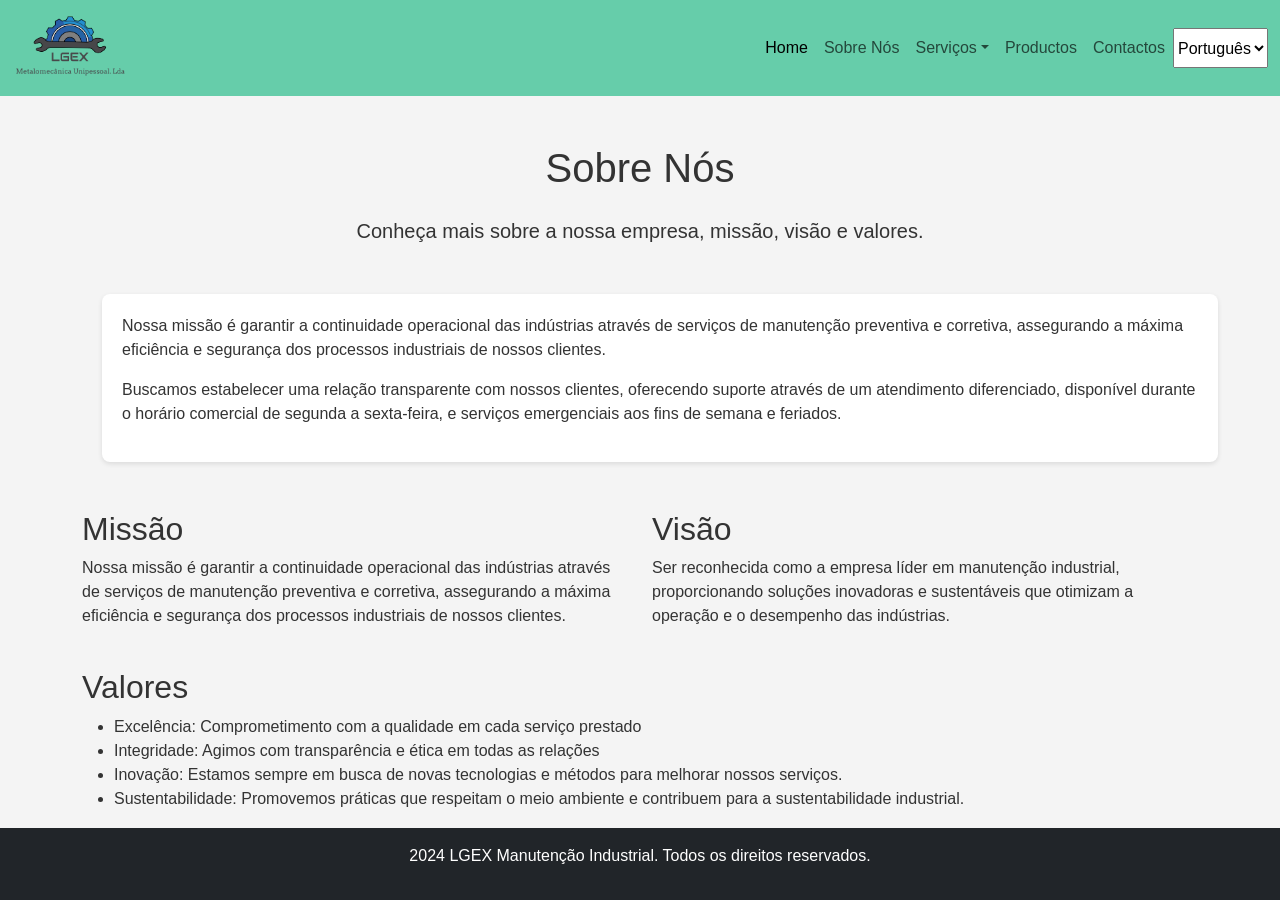
==== about.html @ 02579c0d "04.09.2024" ====
<!DOCTYPE html>
<html lang="pt">
<head>
    <meta charset="UTF-8">
    <meta name="viewport" content="width=device-width, initial-scale=1.0">
    <title>Empresa de Manutenção Industrial</title>
    <link href="https://cdn.jsdelivr.net/npm/bootstrap@5.3.0/dist/css/bootstrap.min.css" rel="stylesheet">
    <link rel="stylesheet" href="css/style.css">

    <style>
        body {
            display: flex;
            flex-direction: column;
            min-height: 100vh;
        }
        .content {
            flex: 1;
        }
        footer {
            position: fixed;
            bottom: 0;
            width: 100%;
        }

        body {
        display: flex;
        flex-direction: column;
        min-height: 100vh;
        background-color: #f4f4f4; /* Fundo cinza claro */
        color: #333; /* Cor do texto mais suave que o preto puro */
    }
    .content {
        flex: 1;
    }
    footer {
        position: fixed;
        bottom: 0;
        width: 100%;
        background: #222; /* Fundo mais escuro no rodapé */
        color: #fff; /* Texto branco para contraste no rodapé */
    }
    



    </style>

   
 
</head>
<body>
    <!-- Navbar -->
    <nav class="navbar navbar-expand-lg navbar-milk bg-milk">
        <div class="container-fluid">
            <a class="navbar-brand" href="index.html">
                <img src="img/400PngdpiLogo.png" alt="LGEX" height="70">
            </a>
            <button class="navbar-toggler" type="button" data-bs-toggle="collapse" data-bs-target="#navbarNav" aria-controls="navbarNav" aria-expanded="false" aria-label="Toggle navigation">
                <span class="navbar-toggler-icon"></span>
            </button>
            <div class="collapse navbar-collapse" id="navbarNav">
                <ul class="navbar-nav ms-auto">
                    <li class="nav-item">
                        <a class="nav-link active" aria-current="page" href="index.html">Home</a>
                    </li>

                    <li class="nav-item">
                        <a class="nav-link" href="about.html" data-lang="about-us">Sobre Nós</a>
                    </li>

                    <!-- Dropdown de Serviços -->
                <li class="nav-item dropdown">
                    <a class="nav-link dropdown-toggle" href="#" id="navbarDropdownServices" role="button" data-bs-toggle="dropdown" aria-expanded="false" data-lang="services">
                        Serviços
                    </a>
                    <ul class="dropdown-menu" aria-labelledby="navbarDropdownServices">
                        <li><a class="dropdown-item" href="services-metalomecanica.html" data-lang="Metalworking">Metalomecânica</a></li>
                        <li><a class="dropdown-item" href="services-mecanica-industrial.html" data-lang="Industrial-Mechanics">Mecânica Industrial</a></li>
                        <li><a class="dropdown-item" href="services-pintura.html" data-lang="painting">Pintura</a></li>
                        <li><a class="dropdown-item" href="services-reparacao-maquinas.html" data-lang="machine-repair">Reparação de Máquinas</a></li>
                        <li><a class="dropdown-item" href="services-construcao-estruturas.html" data-lang="construction-of-metallic-structures">Construção de Estruturas Metálicas</a></li>
                        <li><a class="dropdown-item" href="services-tratamento-superficies.html" data-lang="surface-treatment">Tratamento de Superfícies</a></li>
                    </ul>
                </li>

                <li class="nav-item">
                    <a class="nav-link" href="products.html" data-lang="products">Produtos</a>
                </li>
				 
                    
                   <li class="nav-item">
                        <a class="nav-link" href="contacts.html" data-lang="contacts">Contatos</a>
                    </li>
                    
                    <label for="language-select"></label>
                    <select id="language-select">
                        <option value="en" >English</option>
                        <option value="fr" >Français</option>
                        <option value="de">Deutsch</option>
                        <option value="pt" selected>Português</option>
                    </select>

                    

                </ul>
            </div>
        </div>
    </nav>

<!-- About Section -->
<section class="about-section py-5">
    <div class="container">
        <h1 class="text-center mb-4" data-lang='about-us'>Sobre Nós</h1>
        <p class="lead text-center mb-5" data-lang="about-us-desc">Conheça mais sobre a nossa empresa, missão, visão e valores.</p>

        <!-- Main Content -->
        <div class="container my-5 content">
            <p data-lang="about-us-desc1">
                A Legendas Exemplares Unipessoal Metalomecânica, Lda, é uma empresa jovem que atua no setor da metalomecânica leve, com o objetivo de desenvolver atividades na área de fabricação e reparação de produtos metálicos, equipamentos e máquinas, além de oferecer serviços de manutenção industrial. Nos destacamos como um parceiro estratégico focado no desenvolvimento de soluções práticas que atendem às necessidades reais de cada cliente, garantindo o sucesso compartilhado.
            </p>

            <p data-lang="about-us-desc2">
                Buscamos estabelecer uma relação transparente com nossos clientes, oferecendo suporte através de um atendimento diferenciado, disponível durante o horário comercial de segunda a sexta-feira, e serviços emergenciais aos fins de semana e feriados.
            </p>
        </div>

        <div class="row">
            <div class="col-md-6 mb-4">
                <h2 data-lang='about-us-desc3'>Missão</h2>
                <p data-lang="mission-desc">Nossa missão é garantir a continuidade operacional das indústrias através de serviços de manutenção preventiva e corretiva, assegurando a máxima eficiência e segurança dos processos industriais de nossos clientes.</p>
            </div>
            <div class="col-md-6 mb-4">
                <h2 data-lang="vision">Visão</h2>
                <p data-lang='vision-desc'>Ser reconhecida como a empresa líder em manutenção industrial, proporcionando soluções inovadoras e sustentáveis que otimizam a operação e o desempenho das indústrias.</p>
            </div>
        </div>
        
        <div class="row">
            <div class="col-md-12 mb-4">
                <h2 data-lang="values">Valores</h2>
                <ul>
                    <li data-lang="li1">Excelência: Comprometimento com a qualidade em cada serviço prestado.</li>
                    <li data-lang="li2">Integridade: Agimos com transparência e ética em todas as relações.</li>
                    <li data-lang="li3">Inovação: Estamos sempre em busca de novas tecnologias e métodos para melhorar nossos serviços.</li>
                    <li data-lang="li4">Sustentabilidade: Promovemos práticas que respeitam o meio ambiente e contribuem para a sustentabilidade industrial.</li>
                </ul>
            </div>
        </div>
    </div>
</section>

    
   


   

    <!-- Footer -->
    <footer class="bg-dark text-white text-center py-3">
        <p data-lang="copyright">&copy; 2024 LGEX Manutenção Industrial. Todos os direitos reservados.</p>
    </footer>

    <script src="https://cdn.jsdelivr.net/npm/bootstrap@5.3.0/dist/js/bootstrap.bundle.min.js"></script>
    <script>
        const translations = {
            pt: {
                //Home
                'quality-service': 'Serviço de Qualidade',
                'quality-description': 'Excelência e precisão em cada projeto.',
                'advanced-technology': 'Tecnologia Avançada',
                'technology-description': 'Inovação para máxima eficiência.',
                'experienced-team': 'Equipe Experiente',
                'team-description': 'Profissionais altamente qualificados.',
                
                'about-us':'Sobre Nós',
                'services':'Serviços',
                'products':'Productos',
                'contacts':'Contactos',
                'home-description':'Somos uma empresa dedicada à manutenção industrial, oferecendo soluções de alta qualidade para manter suas operações funcionando perfeitamente. Nossa equipe experiente utiliza a tecnologia mais avançada para garantir a máxima eficiência em todos os projetos.',
                'Find-out-more':'Saiba Mais',
                'Industrial-Mechanics':'Mecânica Industrial',
                'Industrial-Mechanics-desc':'Especialistas em mecânica industrial, realizamos manutenção preventiva e corretiva em equipamentos industriais.',
                'construction-of-metallic-structures':'Construção de estruturas metálicas',
                'construction-of-metallic-structures-desc':'Oferecemos serviços completos de construção de estruturas metálicas, desde o projeto até a execução final.',
                'bearings':'Rolamentos',
                'bearings-desc':' oferecemos uma ampla gama de rolamentos para diversas aplicações industriais.',
                'flanges':'Falanges',
                'flanges-desc':'Nossa linha de falanges industriais é projetada para oferecer conexões seguras e duráveis em sistemas de tubulação e equipamentos diversos',
                'Industrial-lubricants':'Lubrificantes industriais',
                'Industrial-lubricants-desc':'Oferecemos uma ampla gama de lubrificantes industriais formulados para maximizar o desempenho e a durabilidade dos seus equipamentos.',
               

                'metalworking-service':'Oferecemos serviços completos de metalomecânica, desde a fabricação até a manutenção de estruturas metálicas.',
                'Metalworking':'Metalomecânica',
                'copyright':' 2024 LGEX Manutenção Industrial. Todos os direitos reservados.',

                //about us
                'about-us-desc':'Conheça mais sobre a nossa empresa, missão, visão e valores.',
                'about-us-desc1':'Nossa missão é garantir a continuidade operacional das indústrias através de serviços de manutenção preventiva e corretiva, assegurando a máxima eficiência e segurança dos processos industriais de nossos clientes.',
                'about-us-desc2':'Buscamos estabelecer uma relação transparente com nossos clientes, oferecendo suporte através de um atendimento diferenciado, disponível durante o horário comercial de segunda a sexta-feira, e serviços emergenciais aos fins de semana e feriados.',
                'about-us-desc3':'Missão',
                'mission-desc':'Nossa missão é garantir a continuidade operacional das indústrias através de serviços de manutenção preventiva e corretiva, assegurando a máxima eficiência e segurança dos processos industriais de nossos clientes.',
                'vision':'Visão',
                 'vision-desc':'Ser reconhecida como a empresa líder em manutenção industrial, proporcionando soluções inovadoras e sustentáveis que otimizam a operação e o desempenho das indústrias.',
                 'values':'Valores',
                'li1':'Excelência: Comprometimento com a qualidade em cada serviço prestado',
                'li2':'Integridade: Agimos com transparência e ética em todas as relações',
                'li3':'Inovação: Estamos sempre em busca de novas tecnologias e métodos para melhorar nossos serviços.',
                'li4':'Sustentabilidade: Promovemos práticas que respeitam o meio ambiente e contribuem para a sustentabilidade industrial.',
                'painting':'Pintura',
                'machine-repair':'Reparação de Máquinas',
                'surface-treatment':'Tratamento de Superfícies',
                
                
                
            },
            fr: {
                'quality-service': 'Service de Qualité',
                'quality-description': 'Excellence et précision dans chaque projet.',
                'advanced-technology': 'Technologie Avancée',
                'technology-description': 'Innovation pour une efficacité maximale.',
                'experienced-team': 'Équipe Expérimentée',
                'team-description': 'Professionnels hautement qualifiés.',
                
                'about-us':'À propos de Nous',
                'services':'Services',
                'products':'Produits',
                'contacts':'Contacts',

                'Metalworking':'Travail des métaux',
                'Industrial-Mechanics':'Mécanique industrielle',
                'Industrial-Mechanics-desc':'Spécialistes en mécanique industrielle, nous réalisons la maintenance préventive et corrective des équipements industriels.',
                'construction-of-metallic-structures':'Construction de structures métalliques',
                'construction-of-metallic-structures-desc':'Nous offrons des services complets de construction de structures métalliques, de la conception à l’exécution finale.',

                'home-description':'Nous sommes une entreprise dédiée à la maintenance industrielle, offrant des solutions de haute qualité pour assurer le bon fonctionnement de vos opérations. Notre équipe expérimentée utilise la technologie la plus avancée pour garantir une efficacité maximale sur chaque projet.',
                'metalworking-service':'Nous offrons des services complets en métallurgie, de la fabrication à la maintenance des structures métalliques.',
                'flanges':'Brides',
                'flanges-desc':'Notre gamme de brides industrielles est conçue pour fournir des connexions sûres et durables dans les systèmes de tuyauterie et divers équipements.',
                'Industrial-lubricants':'Lubrifiants industriels',
                'Industrial-lubricants-desc':'Nous proposons une large gamme de lubrifiants industriels formulés pour maximiser les performances et la durabilité de vos équipements.',

                'copyright':'2024 LGEX Maintenance Industrielle. Tous droits réservés.',
                'bearings':'Roulements',
                'bearings-desc':'Nous proposons une large gamme de roulements pour diverses applications industrielles',
                'Find-out-more':'En savoir plus',
                'machine-repair':'',
                
                //about us
                'about-us-desc':'Apprenez-en davantage sur notre entreprise, notre mission, notre vision et nos valeurs.',
                'about-us-desc1':'Notre mission est de garantir la continuité opérationnelle des industries grâce à des services de maintenance préventive et corrective, garantissant une efficacité et une sécurité maximales des processus industriels de nos clients.',
                'about-us-desc2':'Nous cherchons à établir une relation transparente avec nos clients, en offrant une assistance à travers un service différencié, disponible pendant les heures de bureau du lundi au vendredi, et des services durgence le week-end et les jours fériés.',
                'about-us-desc3':'Mission',
                'mission-desc':'Notre mission est de garantir la continuité opérationnelle des industries grâce à des services de maintenance préventive et corrective, garantissant une efficacité et une sécurité maximales des processus industriels de nos clients.',
                'vision':'Vision',
                'vision-desc':'Être reconnue comme l’entreprise leader en maintenance industrielle, fournissant des solutions innovantes et durables qui optimisent le fonctionnement et la performance des industries.',
                'values':'Valeurs',
                'li1':'Excellence : engagement envers la qualité dans chaque service fourni',
                'li2':'Intégrité : Nous agissons avec transparence et éthique dans toutes les relations',
                'li3':'Innovation : Nous sommes toujours à la recherche de nouvelles technologies et méthodes pour améliorer nos services.',
                'li4':'Durabilité : Nous promouvons des pratiques respectueuses de l’environnement et contribuons à la durabilité industrielle.',
                'painting':'Peinture',
                'machine-repair':'Réparation de machines',
                'surface-treatment':'Traitement de surface',

                
            },
            de: {
                'quality-service': 'Qualitätsservice',
                'quality-description': 'Exzellenz und Präzision in jedem Projekt.',
                'advanced-technology': 'Fortschrittliche Technologie',
                'technology-description': 'Innovation für maximale Effizienz.',
                'experienced-team': 'Erfahrenes Team',
                'team-description': 'Hochqualifizierte Fachleute.',

                'about-us':'Über uns',
                'services':'Dienstleistungen',
                'products':'Produkte',
                'contacts':'Kontakte',
                'Find-out-more':'Erfahren Sie mehr',

                'Metalworking':'Metallbearbeitung',
                'Industrial-Mechanics':'Industriemechanik',
                'Industrial-Mechanics-desc':'Als Spezialisten für Industriemechanik führen wir vorbeugende und korrigierende Wartungsarbeiten an Industrieanlagen durch.',
                'construction-of-metallic-structures':'Bau von Metallkonstruktionen',
                'construction-of-metallic-structures-desc':'Wir bieten komplette Dienstleistungen im Bereich Metallkonstruktionen an, vom Entwurf bis zur endgültigen Ausführung.',
                'Industrial-lubricants':'Industrieschmierstoffe',
                'Industrial-lubricants-desc':'Wir bieten eine breite Palette an Industrieschmierstoffen an, die darauf ausgelegt sind, die Leistung und Haltbarkeit Ihrer Geräte zu maximieren.',

                'home-description':'Wir sind ein Unternehmen, das sich auf die industrielle Wartung spezialisiert hat und hochwertige Lösungen bietet, um einen reibungslosen Betrieb Ihres Betriebs zu gewährleisten. Unser erfahrenes Team nutzt modernste Technologie, um bei jedem Projekt maximale Effizienz zu gewährleisten.',
                'metalworking-service':'Wir bieten komplette Metallbearbeitungsdienstleistungen an, von der Herstellung bis zur Wartung von Metallkonstruktionen.',
                'bearings':'Lager',
                'bearings-desc':'Wir bieten ein breites Sortiment an Lagern für verschiedene Industrieanwendungen',
                'flanges':'Flansche',
                'flanges-desc':'Unser Sortiment an Industrieflanschen ist darauf ausgelegt, sichere und dauerhafte Verbindungen in Rohrleitungssystemen und verschiedenen Geräten bereitzustellen.',
               
                 'copyright':'2024 LGEX Industrielle Wartung. Alle Rechte vorbehalten.',
                 //about us
                'about-us-desc':'Erfahren Sie mehr über unser Unternehmen, unsere Mission, unsere Vision und unsere Werte.',
                'about-us-desc1':'Unsere Mission ist es, die Betriebskontinuität der Industrien durch vorbeugende und korrigierende Wartungsdienste zu gewährleisten und so maximale Effizienz und Sicherheit der industriellen Prozesse unserer Kunden zu gewährleisten.',
                'about-us-desc2':'Wir streben eine transparente Beziehung zu unseren Kunden an und bieten Unterstützung durch differenzierten Service, der während der Geschäftszeiten von Montag bis Freitag verfügbar ist, sowie Notdienste an Wochenenden und Feiertagen.',
                'about-us-desc3':'Mission',
                'mission-desc':'Unsere Mission ist es, die Betriebskontinuität der Industrien durch vorbeugende und korrigierende Wartungsdienste zu gewährleisten und so maximale Effizienz und Sicherheit der industriellen Prozesse unserer Kunden zu gewährleisten.',
                'vision':'Vision',
                'vision-desc':'Anerkennung als führendes Unternehmen in der industriellen Instandhaltung, das innovative und nachhaltige Lösungen bereitstellt, die den Betrieb und die Leistung von Industrien optimieren',
                'values':'Werte',
                'li1':'Exzellenz: Verpflichtung zur Qualität bei jeder erbrachten Dienstleistung',
                'li2':'Integrität: Wir handeln in allen Beziehungen transparent und ethisch',
                'li3':'Innovation: Wir sind ständig auf der Suche nach neuen Technologien und Methoden, um unsere Dienstleistungen zu verbessern.',
                'li4':'Nachhaltigkeit: Wir fördern Praktiken, die die Umwelt respektieren und zur industriellen Nachhaltigkeit beitragen.',
                'painting':'Malerei',
                'machine-repair':'Maschinenreparatur',
                'surface-treatment':'Oberflächenbehandlung',

            },
            en: {  // Traduções para inglês
                'quality-service': 'Quality Service',
                'quality-description': 'Excellence and precision in every project.',
                'advanced-technology': 'Advanced Technology',
                'technology-description': 'Innovation for maximum efficiency.',
                'experienced-team': 'Experienced Team',
                'team-description': 'Highly skilled professionals.',
                'Find-out-more':'Find Out More',

                'about-us':'About us',
                'services':'Services',
                'products':'Products',
                'contacts':'Contacts',

                'Metalworking':'Metalworking',
                'Industrial-Mechanics':'Industrial Mechanics',
                'Industrial-Mechanics-desc':'Specialists in industrial mechanics, we carry out preventive and corrective maintenance on industrial equipment.',
                'construction-of-metallic-structures':'Construction of metallic structures',
                'construction-of-metallic-structures-desc':'We offer complete metal structure construction services, from design to final execution.',
                'bearings':'Bearings',
                'bearings-desc':'We offer a wide range of bearings for various industrial applications',
                'flanges':'Flanges',
                'flanges-desc':'Our line of industrial flanges is designed to provide safe and durable connections in piping systems and various equipment.',
                'Industrial-lubricants':'Industrial lubricants',
                'Industrial-lubricants-desc':'We offer a wide range of industrial lubricants formulated to maximize the performance and durability of your equipment.',
               
                'home-description':'We are a company dedicated to industrial maintenance, offering high-quality solutions to keep your operations running smoothly. Our experienced team uses the most advanced technology to ensure maximum efficiency on every project.',
                 'metalworking-service':'We offer complete metalworking services, from manufacturing to maintenance of metal structures.',
                'copyright':'2024 LGEX Industrial Maintenance. All rights reserved.',
                'painting':'Paint',

                
                 
                //about us
                'about-us-desc':'Learn more about our company, mission, vision and values.',
                'about-us-desc1':'Our mission is to guarantee the operational continuity of industries through preventive and corrective maintenance services, ensuring maximum efficiency and safety of our customers industrial processes.',
                'about-us-desc2':'We seek to establish a transparent relationship with our customers, offering support through differentiated service, available during business hours from Monday to Friday, and emergency services on weekends and holidays.',
                'about-us-desc3':'Mission',
                'mission-desc':'Our mission is to guarantee the operational continuity of industries through preventive and corrective maintenance services, ensuring maximum efficiency and safety of our customers industrial processes.',
                'vision':'Vision',
                'vision-desc':'To be recognized as the leading company in industrial maintenance, providing innovative and sustainable solutions that optimize the operation and performance of industries.',
                'values':'Values',
                'li1':'Excellence: Commitment to quality in each service provided.',
                'li2':'Integrity: We act with transparency and ethics in all relationships.',
                'li3':'Innovation: Wir sind ständig auf der Suche nach neuen Technologien und Methoden, um unsere Dienstleistungen zu verbessern.',
                'li4':'Sustainability: We promote practices that respect the environment and contribute to industrial sustainability.',
                'machine-repair':'Machine Repair',
                'surface-treatment':'Surface Treatment',

              
            
            }    
        };

        function changeLanguage(language) {
    document.querySelectorAll('[data-lang]').forEach(el => {
        el.textContent = translations[language][el.getAttribute('data-lang')];
    });
   }

   document.addEventListener("DOMContentLoaded", function() {
    changeLanguage('pt'); // Define o idioma padrão para Português ao carregar a página
    });

   var selectElement = document.getElementById("language-select");

// Adiciona o listener de evento de mudança ao select, não ao document
selectElement.addEventListener("change", function() {
    var selectedValue = selectElement.value; // Obtém o valor selecionado atual
    changeLanguage(selectedValue); // Chama a função com o novo idioma selecionado
});

    </script>



</body>
</html>
---- css/style.css ----
body {
    font-family: Arial, sans-serif;
}

.container-fluid {
    color: #F0F8FF;
}

.carousel-caption {
    background-color: rgba(0, 0, 0, 0.5);
    padding: 20px;
}

.carousel-caption h1 {
    font-size: 3em;
    font-weight: bold;
    margin-bottom: 10px;
}

.carousel-caption p {
    font-size: 1.5em;
}

footer {
    background-color: #000;
    bottom:0;
    left:0;
    right:0;
   
    text-align:center;
   
}

/* Faz com que o conteúdo principal ocupe todo o espaço disponível */
html, body {
    height: 100%;
}
.content-wrap {
    min-height: 100%;
    display: flex;
    flex-direction: column;
}
.content {
    flex: 1;
}

.flag-container {
    display: flex;
    gap: 10px;
    margin: 20px;
}
.flag {
    width: 50px;
    cursor: pointer;
}

.navbar ul {
    text-align: center;
  }



.navbar a:hover {
    text-decoration: white;
  }

  

/* CSS personalizado para ajustar a posição das legendas do carrossel */
.carousel-caption {
    bottom: 65%; /* Ajuste este valor para mover a legenda para cima ou para baixo */
}

/* Estilo para cards com tamanho fixo */
.fixed-card {
    height: 100%;
    display: flex;
    flex-direction: column;
}

/* Estilo para imagens dentro dos cards */
.fixed-image {
    width: 100%;
    height: 200px; /* Define uma altura fixa para as imagens */
    object-fit: cover; /* Garante que a imagem preencha o espaço sem distorcer */
}

/* Garante que o corpo do card preencha o espaço restante */
.fixed-card .card-body {
    flex-grow: 1;
    display: flex;
    flex-direction: column;
    justify-content: space-between;
}

/* Adicionar espaçamento adicional ao formulário de contato */
.form-label {
    margin-bottom: 10px;
}

.form-control {
    margin-bottom: 15px;
}

/* Adicionar espaçamento ao mapa */
.map-responsive {
    margin-top: 20px;
}

/* */
/* Google Fonts */
@import url('https://fonts.googleapis.com/css2?family=Roboto:wght@400;700&family=Montserrat:wght@700&display=swap');

body {
    font-family: 'Roboto', sans-serif;
    background-color: #f4f4f4;
    color: #333;
}

h1, h2, h3, h4, h5 {
    font-family: 'Montserrat', sans-serif;
}

.navbar, footer {
    background-color: #66CDAA;
    color: white;
}

.nav-link, .btn {
    transition: color 0.3s ease, background-color 0.3s ease;
}

.nav-link:hover, .btn:hover {
    color: #000;
    background-color: #ddd;
}

.content {
    padding: 20px;
    background-color: white;
    box-shadow: 0 2px 5px rgba(0,0,0,0.1);
    margin: 20px;
    border-radius: 8px;
}
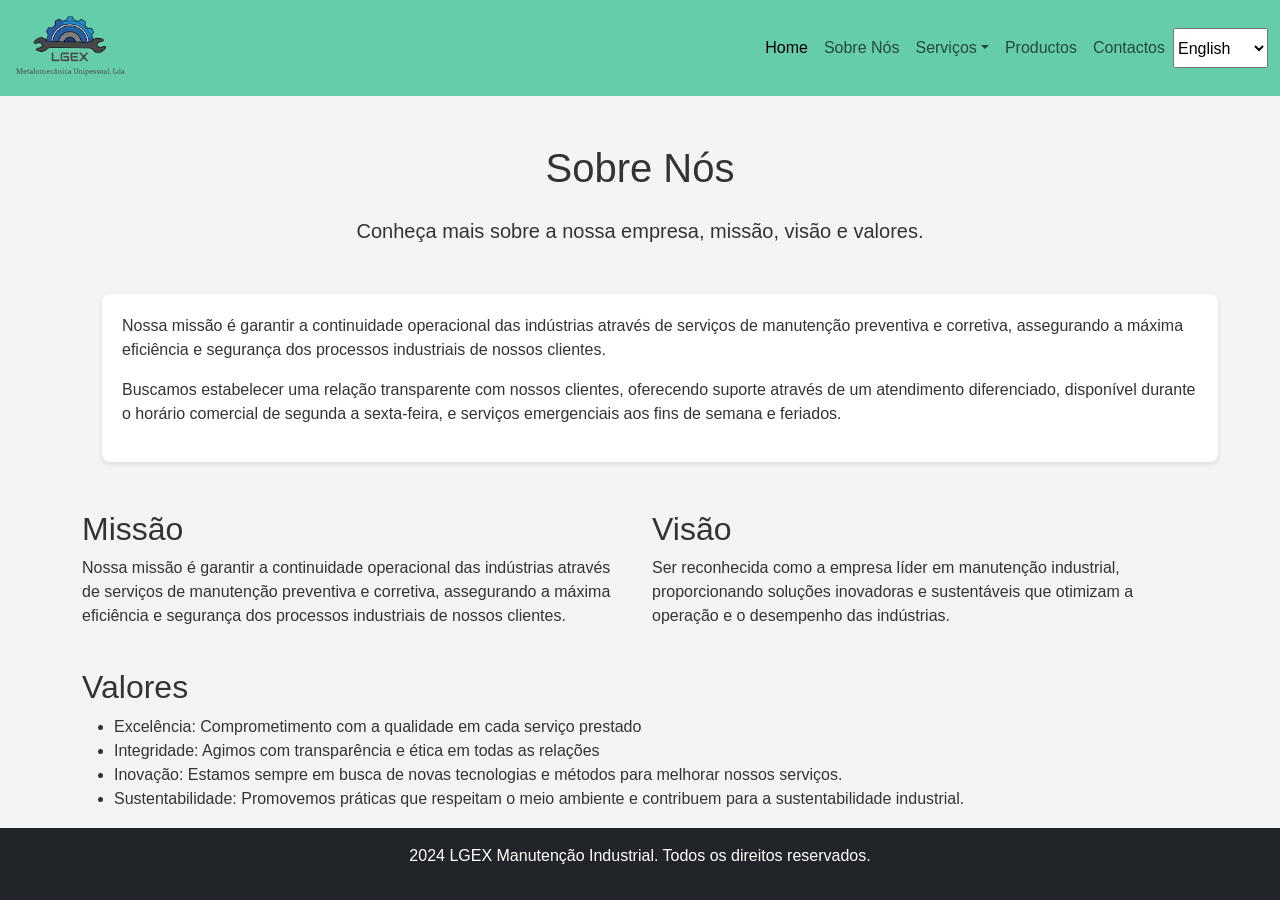
==== commit 0d92b2eb: "last on 04.09.2024" ====
--- a/about.html
+++ b/about.html
@@ -21,30 +21,7 @@
             bottom: 0;
             width: 100%;
         }
-
-        body {
-        display: flex;
-        flex-direction: column;
-        min-height: 100vh;
-        background-color: #f4f4f4; /* Fundo cinza claro */
-        color: #333; /* Cor do texto mais suave que o preto puro */
-    }
-    .content {
-        flex: 1;
-    }
-    footer {
-        position: fixed;
-        bottom: 0;
-        width: 100%;
-        background: #222; /* Fundo mais escuro no rodapé */
-        color: #fff; /* Texto branco para contraste no rodapé */
-    }
-    
-
-
-
     </style>
-
    
  
 </head>
@@ -97,7 +74,7 @@
                         <option value="en" >English</option>
                         <option value="fr" >Français</option>
                         <option value="de">Deutsch</option>
-                        <option value="pt" selected>Português</option>
+                        <option value="pt">Português</option>
                     </select>
 
                     
@@ -366,26 +343,34 @@
             
             }    
         };
-
-        function changeLanguage(language) {
-    document.querySelectorAll('[data-lang]').forEach(el => {
-        el.textContent = translations[language][el.getAttribute('data-lang')];
+        document.addEventListener("DOMContentLoaded", function() {
+    var selectElement = document.getElementById("language-select");
+
+    // Função para alterar o idioma e salvar a escolha
+    function changeLanguage(language) {
+        document.querySelectorAll('[data-lang]').forEach(el => {
+            el.textContent = translations[language][el.getAttribute('data-lang')];
+        });
+        localStorage.setItem('selectedLanguage', language); // Salva o idioma no localStorage
+    }
+
+    // Carregar o idioma salvo no localStorage ao abrir a página
+    var savedLanguage = localStorage.getItem('selectedLanguage');
+    if (savedLanguage) {
+        changeLanguage(savedLanguage);
+        selectElement.value = savedLanguage; // Ajusta o seletor para refletir o idioma salvo
+    } else {
+        changeLanguage('pt'); // Define o idioma padrão para Português ao carregar a página
+    }
+
+    // Evento de mudança para o seletor de idiomas
+    selectElement.addEventListener("change", function() {
+        var selectedValue = selectElement.value; // Obtém o valor selecionado atual
+        changeLanguage(selectedValue); // Chama a função com o novo idioma selecionado
     });
-   }
-
-   document.addEventListener("DOMContentLoaded", function() {
-    changeLanguage('pt'); // Define o idioma padrão para Português ao carregar a página
-    });
-
-   var selectElement = document.getElementById("language-select");
-
-// Adiciona o listener de evento de mudança ao select, não ao document
-selectElement.addEventListener("change", function() {
-    var selectedValue = selectElement.value; // Obtém o valor selecionado atual
-    changeLanguage(selectedValue); // Chama a função com o novo idioma selecionado
 });
 
-    </script>
+</script>
 
 
 
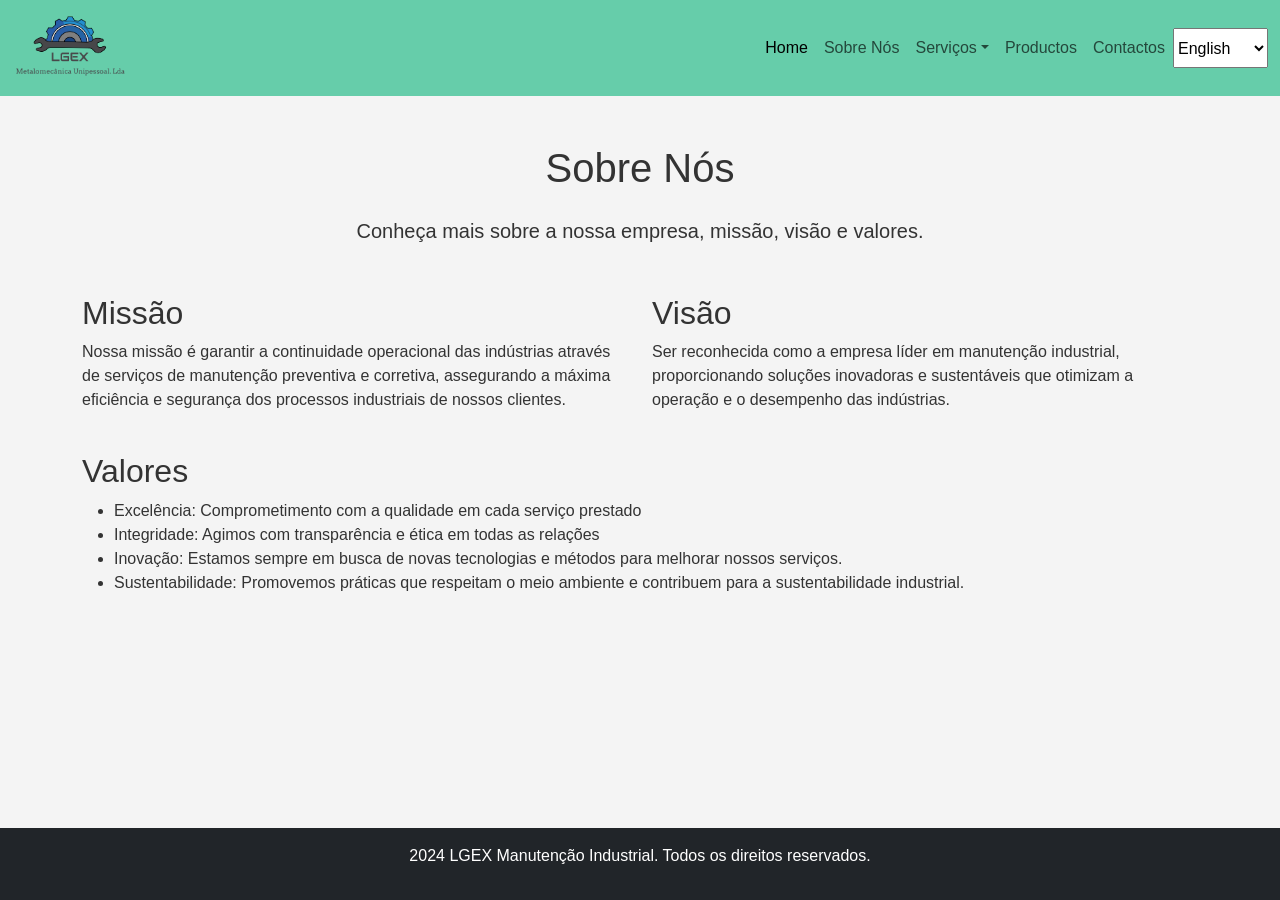
==== commit 96f3f9bd: "quase last" ====
--- a/about.html
+++ b/about.html
@@ -92,13 +92,11 @@
 
         <!-- Main Content -->
         <div class="container my-5 content">
-            <p data-lang="about-us-desc1">
-                A Legendas Exemplares Unipessoal Metalomecânica, Lda, é uma empresa jovem que atua no setor da metalomecânica leve, com o objetivo de desenvolver atividades na área de fabricação e reparação de produtos metálicos, equipamentos e máquinas, além de oferecer serviços de manutenção industrial. Nos destacamos como um parceiro estratégico focado no desenvolvimento de soluções práticas que atendem às necessidades reais de cada cliente, garantindo o sucesso compartilhado.
+            <p>
+                
             </p>
 
-            <p data-lang="about-us-desc2">
-                Buscamos estabelecer uma relação transparente com nossos clientes, oferecendo suporte através de um atendimento diferenciado, disponível durante o horário comercial de segunda a sexta-feira, e serviços emergenciais aos fins de semana e feriados.
-            </p>
+            
         </div>
 
         <div class="row">
--- a/css/style.css
+++ b/css/style.css
@@ -135,13 +135,6 @@
     background-color: #ddd;
 }
 
-.content {
-    padding: 20px;
-    background-color: white;
-    box-shadow: 0 2px 5px rgba(0,0,0,0.1);
-    margin: 20px;
-    border-radius: 8px;
-}
 
 
 
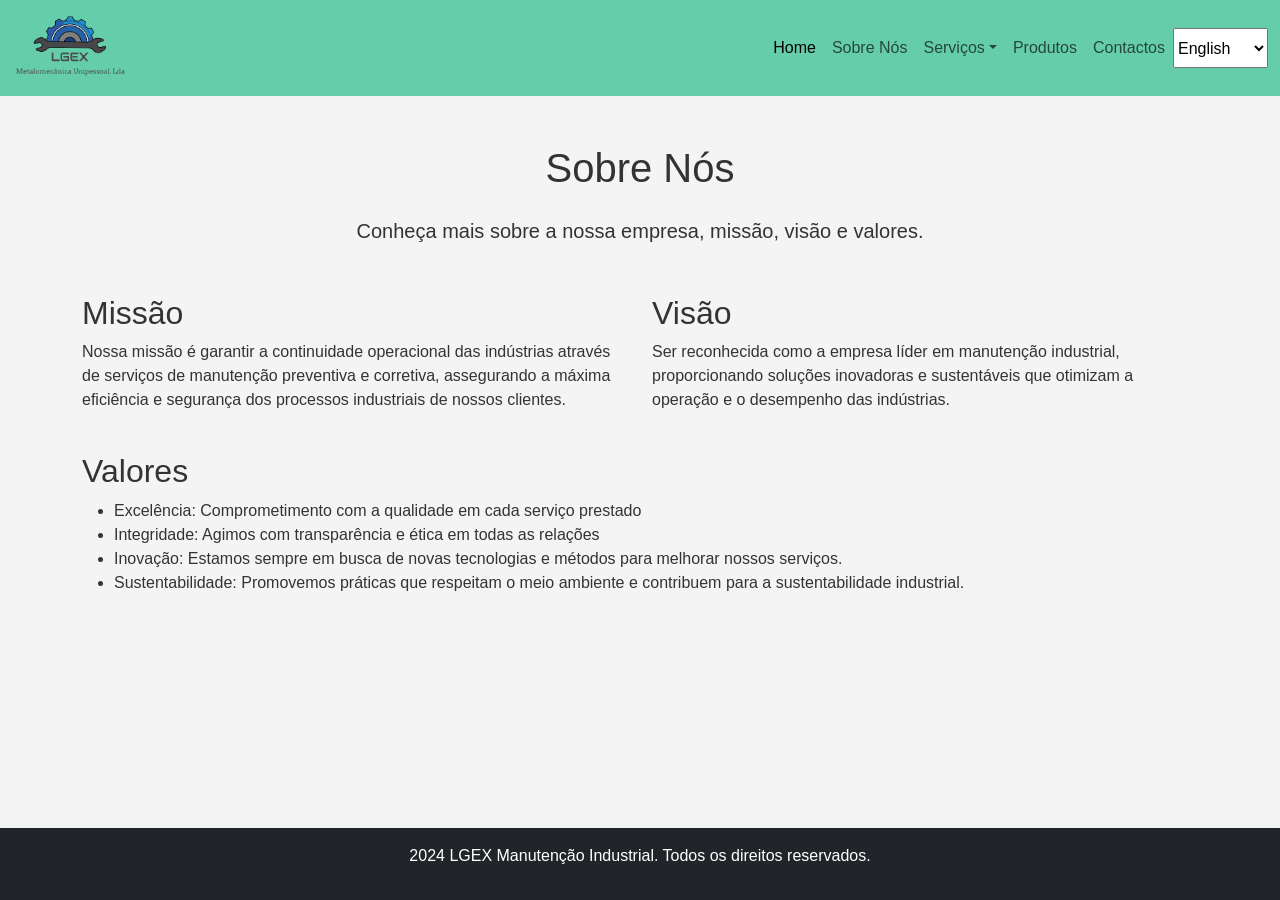
==== commit a1d72439: "Produtos" ====
--- a/about.html
+++ b/about.html
@@ -149,7 +149,7 @@
                 
                 'about-us':'Sobre Nós',
                 'services':'Serviços',
-                'products':'Productos',
+                'products':'Produtos',
                 'contacts':'Contactos',
                 'home-description':'Somos uma empresa dedicada à manutenção industrial, oferecendo soluções de alta qualidade para manter suas operações funcionando perfeitamente. Nossa equipe experiente utiliza a tecnologia mais avançada para garantir a máxima eficiência em todos os projetos.',
                 'Find-out-more':'Saiba Mais',
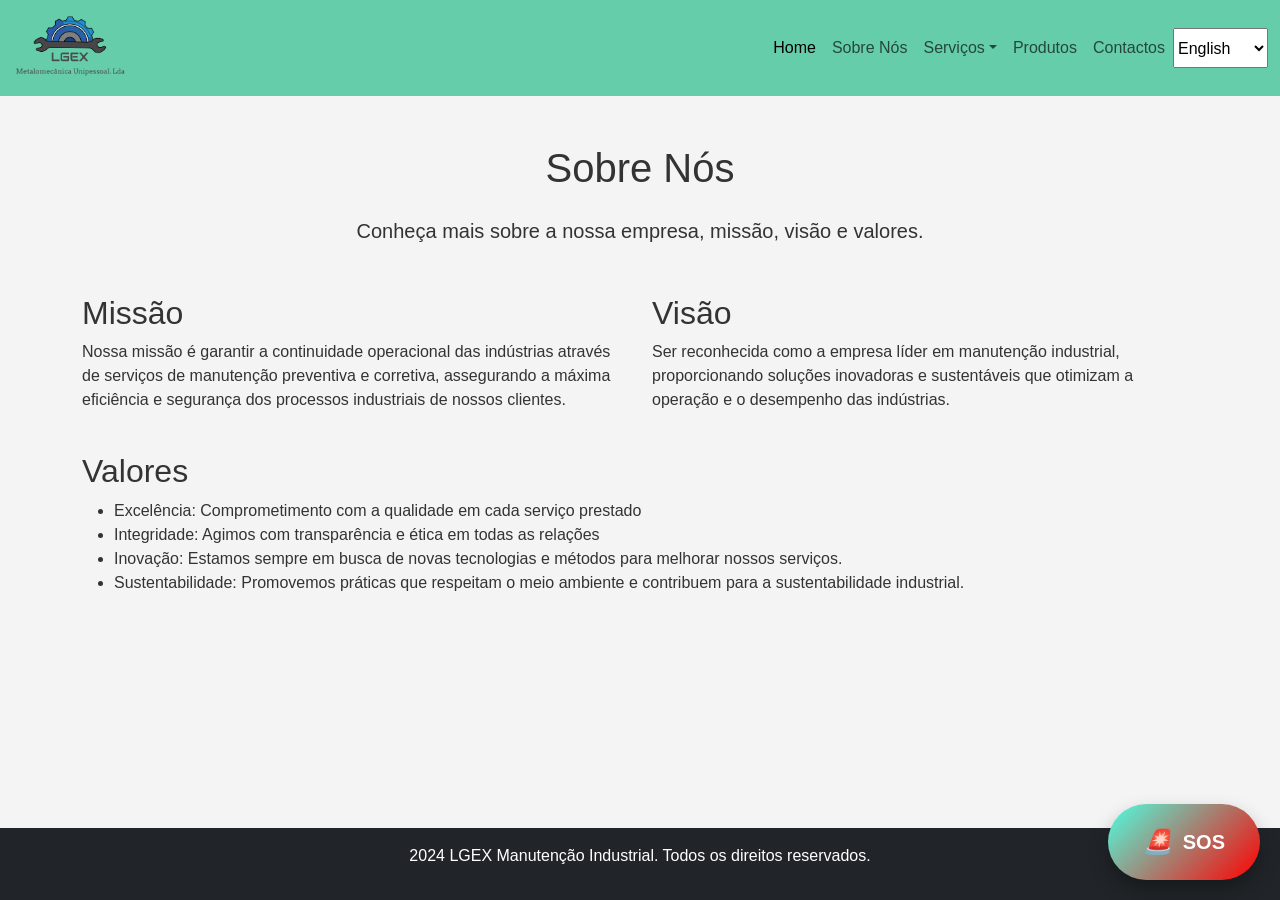
==== commit 060068de: "sos_button" ====
--- a/about.html
+++ b/about.html
@@ -6,6 +6,8 @@
     <title>Empresa de Manutenção Industrial</title>
     <link href="https://cdn.jsdelivr.net/npm/bootstrap@5.3.0/dist/css/bootstrap.min.css" rel="stylesheet">
     <link rel="stylesheet" href="css/style.css">
+    <link rel="stylesheet" href="sos_button.css">
+    
 
     <style>
         body {
@@ -122,6 +124,27 @@
             </div>
         </div>
     </div>
+
+    <!-- Botão SOS -->
+    <div class="sos-button-container">
+        <button class="sos-button" onclick="sosRequest()">
+            <i>🚨</i> <strong>SOS</strong>
+        </button>
+    </div>
+
+    <!-- Alerta Personalizado -->
+    <div id="customAlert" class="alert-overlay" style="display: none;">
+        <div class="alert-box">
+            <div class="alert-message">
+                Solicitação de emergência 24/24 <br> a sua disposição: <br> <br> <strong><h4>936 752 249</h4></strong>
+            </div>
+            <button class="alert-button" onclick="closeCustomAlert()">OK</button>
+        </div>
+    </div>
+
+    <script src="sos_button.js"></script>
+    <!-- Botão SOS -->
+
 </section>
 
     
--- a/sos_button.css
+++ b/sos_button.css
@@ -0,0 +1,111 @@
+/* Estilo para o fundo escurecido */
+.alert-overlay {
+    position: fixed;
+    top: 0;
+    left: 0;
+    width: 100%;
+    height: 100%;
+    background: rgba(0, 0, 0, 0.7); /* Fundo semi-transparente */
+    display: flex;
+    align-items: center;
+    justify-content: center;
+    z-index: 1000; /* Aparece sobre outros elementos */
+}
+
+/* Estilo para a caixa de diálogo */
+.alert-box {
+    background-color: white;
+    width: 400px;
+    padding: 30px;
+    border-radius: 10px;
+    box-shadow: 0 5px 15px rgba(0, 0, 0, 0.3);
+    text-align: center;
+    position: relative;
+    z-index: 1001; /* Aparece sobre o fundo */
+    font-family: 'Arial', sans-serif;
+}
+
+/* Estilo para o texto do alerta */
+.alert-message {
+    font-size: 18px;
+    margin-bottom: 20px;
+}
+
+/* Estilo para o botão de confirmação */
+.alert-button {
+    background: linear-gradient(135deg, #4dffe1, #ff0000); /* Gradiente vermelho */
+    color: white;
+    border: none;
+    padding: 10px 20px;
+    border-radius: 5px;
+    cursor: pointer;
+    font-size: 16px;
+    transition: background-color 0.3s ease;
+}
+
+.alert-button:hover {
+    background-color: #ff4d4d; /* Alteração da cor ao hover */
+}
+
+
+/* Estilo aprimorado para o botão SOS */
+.sos-button-container {
+    position: fixed;
+    bottom: 20px;
+    right: 20px;
+    z-index: 1000; /* Sempre visível */
+}
+
+.sos-button {
+    background: linear-gradient(135deg, #4dffe1, #ff0000); /* Gradiente vermelho */
+    color: white;
+    font-size: 20px;
+    font-weight: bold;
+    border: none;
+    padding: 20px 35px;
+    border-radius: 50px;
+    cursor: pointer;
+    box-shadow: 0 10px 20px rgba(0, 0, 0, 0.3);
+    transition: all 0.3s ease;
+    position: relative;
+    overflow: hidden;
+    display: flex;
+    align-items: center;
+    justify-content: center;
+}
+
+.sos-button:hover {
+    background: linear-gradient(135deg, #ff6666); /* Alteração de cor ao hover */
+    box-shadow: 0 15px 30px rgba(0, 0, 0, 0.5);
+    transform: scale(1.1); /* Leve ampliação ao hover */
+}
+
+/* Animação de pulso para chamar a atenção */
+.sos-button::before {
+    content: "";
+    position: absolute;
+    width: 150%;
+    height: 150%;
+    top: 50%;
+    left: 50%;
+    background: rgba(255, 0, 0, 0.4);
+    z-index: 0;
+    border-radius: 50%;
+    transform: translate(-50%, -50%) scale(0);
+    transition: transform 0.5s ease;
+}
+
+.sos-button:hover::before {
+    transform: translate(-50%, -50%) scale(1);
+}
+
+/* Ícone do botão */
+.sos-button i {
+    margin-right: 10px;
+    font-size: 24px;
+}
+
+.sos-button:active {
+    transform: scale(0.95);
+    box-shadow: 0 5px 15px rgba(0, 0, 0, 0.2);
+}
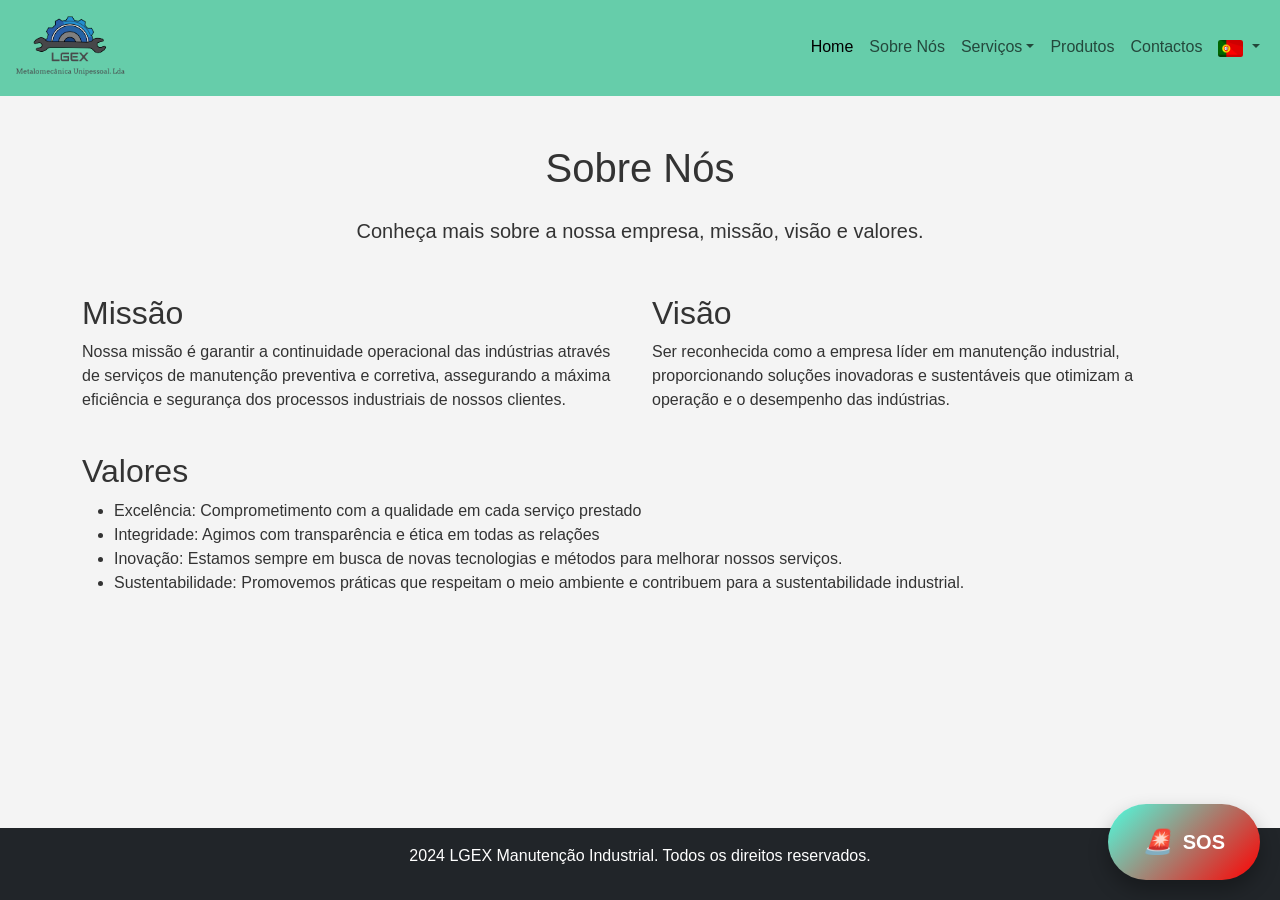
==== commit 634b7a7b: "flag on site" ====
--- a/about.html
+++ b/about.html
@@ -71,14 +71,45 @@
                         <a class="nav-link" href="contacts.html" data-lang="contacts">Contatos</a>
                     </li>
                     
-                    <label for="language-select"></label>
-                    <select id="language-select">
-                        <option value="en" >English</option>
-                        <option value="fr" >Français</option>
-                        <option value="de">Deutsch</option>
-                        <option value="pt">Português</option>
-                    </select>
-
+                     <!-- flags section -->
+                    <li class="nav-item dropdown">
+                        <a class="nav-link dropdown-toggle" href="#" id="language-select" role="button" data-bs-toggle="dropdown" aria-expanded="false">
+                            <!-- Apenas a bandeira será exibida aqui -->
+                            <img src="" alt="" class="flag-icon" id="selected-flag" width="25">
+                        </a>
+                        
+                       
+                        <ul class="dropdown-menu dropdown-menu-end" aria-labelledby="language-select" style="width: auto;">
+                           
+                                <!-- Opção para Português -->
+                                <li><a class="dropdown-flag" href="#" data-language="pt">
+                                <img src="img/pt.png" alt="Português" class="flag-icon" id="pt" width="25" onclick="location.reload()">
+                                
+                                </a></li>
+                          
+                                <!-- Opção para Francês -->
+                                <li><a class="dropdown-flag" href="#" data-language="fr">
+                                <img src="img/fr.png" alt="Francês" class="flag-icon" id="fr" width="25" onclick="location.reload()">
+                                
+                                </a></li>
+                                <!-- Opção para Alemão -->
+                                <li><a class="dropdown-flag" href="#" data-language="de">
+                                <img src="img/de.png" alt="Alemão" class="flag-icon" id="de" width="25" onclick="location.reload()">
+                                
+                                </a></li>
+                                <!-- Opção para Inglês -->
+                                <li><a class="dropdown-flag" href="#" data-language="en">
+                                <img src="img/en.png" alt="Inglês" class="flag-icon" id="en" width="25" onclick="location.reload()">
+                                
+                                </a></li>
+                            
+                        
+                        </ul>
+                      
+                    </li>
+
+                  
+                    <!-- flags section -->
                     
 
                 </ul>
@@ -104,7 +135,7 @@
         <div class="row">
             <div class="col-md-6 mb-4">
                 <h2 data-lang='about-us-desc3'>Missão</h2>
-                <p data-lang="mission-desc">Nossa missão é garantir a continuidade operacional das indústrias através de serviços de manutenção preventiva e corretiva, assegurando a máxima eficiência e segurança dos processos industriais de nossos clientes.</p>
+                <p data-lang="mission-desc">Nossa missão é garantir a continuidade operacional das indústrias através de serviços de manutenção preventiva e corretiva, assegurando a máxima eficiência e segurança dos processos industriais dos nossos clientes.</p>
             </div>
             <div class="col-md-6 mb-4">
                 <h2 data-lang="vision">Visão</h2>
@@ -136,7 +167,7 @@
     <div id="customAlert" class="alert-overlay" style="display: none;">
         <div class="alert-box">
             <div class="alert-message">
-                Solicitação de emergência 24/24 <br> a sua disposição: <br> <br> <strong><h4>936 752 249</h4></strong>
+                <p data-lang="sos-alert">Solicitação de emergência, 24/24</p> <p data-lang="sos-alert1"></p>  <strong><h4>+351 936 752 249</h4></strong>
             </div>
             <button class="alert-button" onclick="closeCustomAlert()">OK</button>
         </div>
@@ -144,6 +175,7 @@
 
     <script src="sos_button.js"></script>
     <!-- Botão SOS -->
+     
 
 </section>
 
@@ -208,6 +240,10 @@
                 'painting':'Pintura',
                 'machine-repair':'Reparação de Máquinas',
                 'surface-treatment':'Tratamento de Superfícies',
+                //sos
+                'sos-alert':'Solicitação de emergência, 24/24',
+                'sos-alert1':'a sua disposição :',
+                
                 
                 
                 
@@ -260,6 +296,9 @@
                 'painting':'Peinture',
                 'machine-repair':'Réparation de machines',
                 'surface-treatment':'Traitement de surface',
+                 //sos
+                 'sos-alert':'Demande d`urgence, 24/24',
+                'sos-alert1':'à votre disposition :',
 
                 
             },
@@ -309,6 +348,10 @@
                 'painting':'Malerei',
                 'machine-repair':'Maschinenreparatur',
                 'surface-treatment':'Oberflächenbehandlung',
+                //sos
+                'sos-alert':'Notfallanfrage, 24/24',
+                 'sos-alert1':'Zu Ihrer Verfügung :'
+
 
             },
             en: {  // Traduções para inglês
@@ -359,39 +402,92 @@
                 'li4':'Sustainability: We promote practices that respect the environment and contribute to industrial sustainability.',
                 'machine-repair':'Machine Repair',
                 'surface-treatment':'Surface Treatment',
+                //sos
+                'sos-alert':'Emergency request, 24/24',
+                'sos-alert1':'at your disposal :',
+
 
               
             
             }    
         };
-        document.addEventListener("DOMContentLoaded", function() {
-    var selectElement = document.getElementById("language-select");
-
-    // Função para alterar o idioma e salvar a escolha
+         // Mapa de bandeiras
+    const flagMap = {
+        pt: 'img/pt.png',
+        fr: 'img/fr.png',
+        de: 'img/de.png',
+        en: 'img/en.png'
+    };
+
+    
+
+    // Função para trocar idioma e bandeira
     function changeLanguage(language) {
+        // Troca o texto com base na língua selecionada
         document.querySelectorAll('[data-lang]').forEach(el => {
-            el.textContent = translations[language][el.getAttribute('data-lang')];
+            const key = el.getAttribute('data-lang');
+            if (translations[language][key]) {
+                el.textContent = translations[language][key];
+            }
         });
-        localStorage.setItem('selectedLanguage', language); // Salva o idioma no localStorage
+        
+        // Salva o idioma no localStorage
+        localStorage.setItem('selectedLanguage', language);
+
+        // Troca a bandeira no dropdown
+        const flagIcon = document.querySelector('#selected-flag');
+        flagIcon.src = flagMap[language];
+        flagIcon.alt = language;
+       
+        //Eliminar a bandeira das opções possíevis caso for selecionado
+        const ptChange = document.querySelector('#pt');
+        const frChange = document.querySelector('#fr');
+        const deChange = document.querySelector('#de');
+        const enChange = document.querySelector('#en');
+      
+        if(flagIcon.src==ptChange.src){
+            ptChange.remove(); // Remove completamente o elemento 
+        }
+        if(flagIcon.src==frChange.src){
+            frChange.remove(); // Remove completamente o elemento 
+            
+
+        }
+        if(flagIcon.src==deChange.src){
+            deChange.remove(); // Remove completamente o elemento 
+            
+        }
+        if(flagIcon.src==enChange.src){
+            enChange.remove(); // Remove completamente o elemento 
+            
+        }
+      
+             
     }
-
-    // Carregar o idioma salvo no localStorage ao abrir a página
-    var savedLanguage = localStorage.getItem('selectedLanguage');
-    if (savedLanguage) {
-        changeLanguage(savedLanguage);
-        selectElement.value = savedLanguage; // Ajusta o seletor para refletir o idioma salvo
-    } else {
-        changeLanguage('pt'); // Define o idioma padrão para Português ao carregar a página
-    }
-
-    // Evento de mudança para o seletor de idiomas
-    selectElement.addEventListener("change", function() {
-        var selectedValue = selectElement.value; // Obtém o valor selecionado atual
-        changeLanguage(selectedValue); // Chama a função com o novo idioma selecionado
+   
+    // Ao carregar a página, carrega o idioma salvo no localStorage
+    document.addEventListener("DOMContentLoaded", function() {
+        var savedLanguage = localStorage.getItem('selectedLanguage');
+        if (savedLanguage) {
+            changeLanguage(savedLanguage);
+            
+        } else {
+            changeLanguage('pt'); // Idioma padrão é o Português
+        }
+
+        // Adiciona eventos de clique às bandeiras no dropdown
+        document.querySelectorAll('.dropdown-flag').forEach(item => {
+            item.addEventListener('click', function(e) {
+                e.preventDefault();
+                const selectedLanguage = this.getAttribute('data-language');
+                changeLanguage(selectedLanguage);
+                
+       
+            });
+        });
     });
-});
-
-</script>
+
+    </script>
 
 
 
--- a/css/style.css
+++ b/css/style.css
@@ -1,9 +1,10 @@
 body {
     font-family: Arial, sans-serif;
+    
 }
 
 .container-fluid {
-    color: #F0F8FF;
+    color: #fff0f2;
 }
 
 .carousel-caption {
@@ -54,16 +55,20 @@
     cursor: pointer;
 }
 
-.navbar ul {
-    text-align: center;
+
+
+
+.navbar ul a {
+    text-align: left;
   }
 
 
-
+/*
 .navbar a:hover {
-    text-decoration: white;
+    text-decoration: none;
+    
   }
-
+*/
   
 
 /* CSS personalizado para ajustar a posição das legendas do carrossel */
@@ -132,7 +137,38 @@
 
 .nav-link:hover, .btn:hover {
     color: #000;
-    background-color: #ddd;
+    /*background-color: #ddd;*/
+}
+
+
+.dropdown-flag{
+    display: flex;
+    justify-content: flex-end;
+    margin-right: 15%;
+    background-color: transparent;
+    background: transparent !important;
+  
+}
+
+/* Remove o fundo e as bordas do dropdown */
+.dropdown-menu a {
+    background-color: rgba(0, 0, 0, 0.5);
+    border: none !important;
+    color: #fff0f2;
+   
+}
+
+.dropdown-menu {
+    background: transparent !important;
+    border: none !important;
+    color: white !important;
+    font-weight: bold !important;    
+}
+
+footer {
+    position: fixed;
+    bottom: 0;
+    width: 100%;
 }
 
 
@@ -140,3 +176,7 @@
 
 
 
+
+
+
+
